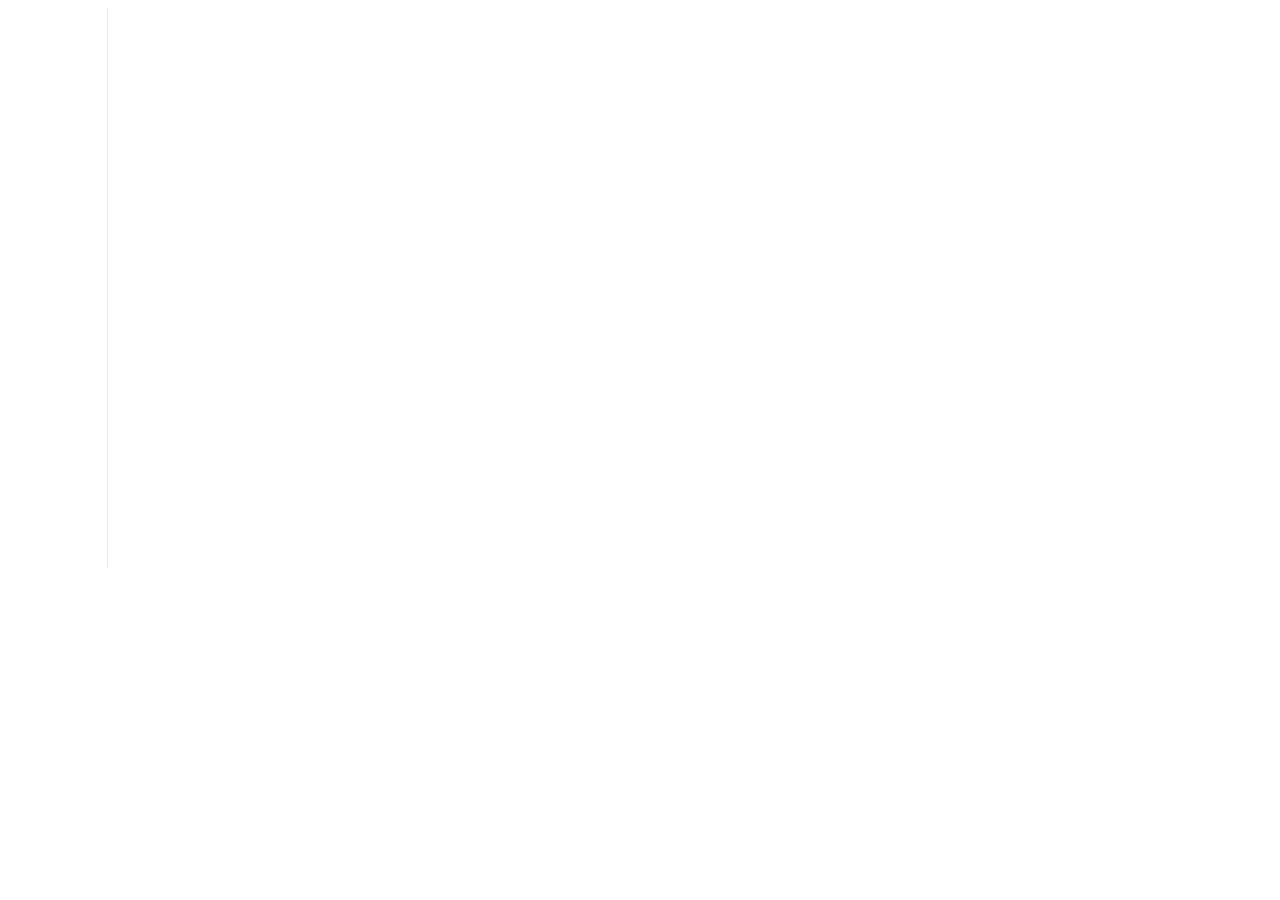
==== src/main/resources/templates/add-flow.html @ cf6750ed "recode" ====
<!DOCTYPE html>
<html xmlns:th="http://www.thymeleaf.org">
<head th:replace="common/flow-header" />
<body onLoad="init()">
<div class="container-fluid" style="padding-left: 0px;padding-right: 0px">
    <div style="float: left;width: 100px">
      <div id="paletteDiv" style="border-right: solid 1px #f5e5e5; height: 560px"></div>
    </div>

    <div style="padding-left:100px;width:100%">
        <div class="flow-top" th:include="common/flow-top ::  flow_tool_top"></div>
      <div id="diagramDiv" style="min-height: 500px;max-height: 1000px"></div>
        <pre id="flow-chart-result" style="width: 100%;margin-top: 15px;z-index:10;cursor: move;position: absolute;">

        </pre>
    </div>
</div>

<div th:include="common/flow-modal ::  flow_modal"></div>

<script th:inline="JavaScript">
    /*<![CDATA[*/
    var tmp = [[${business}]];
    window.flowData = {"nodeDataArray": [],"linkDataArray":[]};
    if( tmp && isJson(tmp.res) ){
        var jsonObj = JSON.parse( tmp.res );
        window.flowData = {"nodeDataArray": jsonObj.nodeDataArray,"linkDataArray":jsonObj.linkDataArray};
    }
    $("#delete-flow-chart").remove();

    var height = $(window).height() - 120;
    var style_height = "height:" + height + "px";
    $("#diagramDiv").attr("style", style_height);
    /*]]>*/
</script>

</body>
</html>
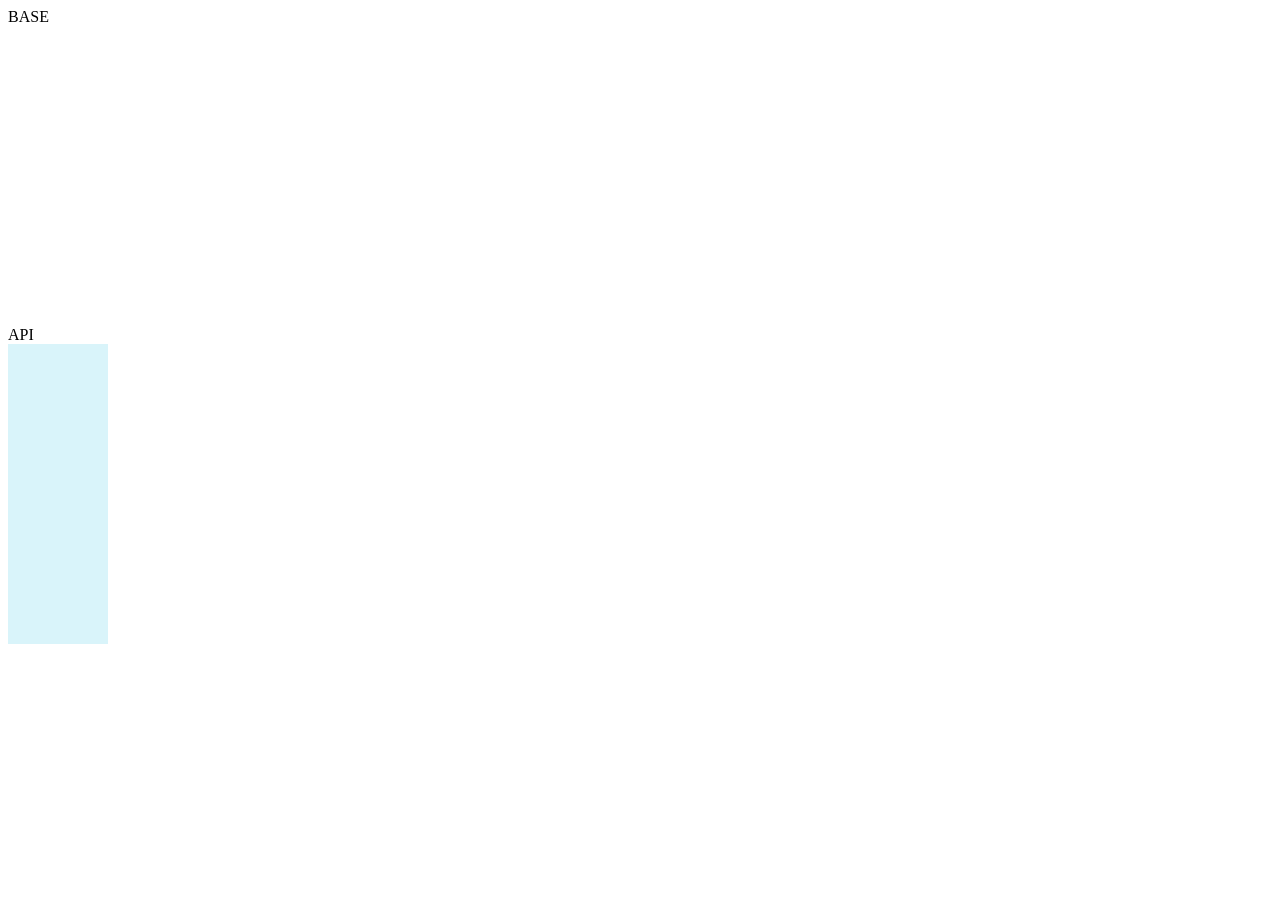
==== commit 10f0c4cf: "component" ====
--- a/src/main/resources/templates/add-flow.html
+++ b/src/main/resources/templates/add-flow.html
@@ -1,18 +1,19 @@
 <!DOCTYPE html>
 <html xmlns:th="http://www.thymeleaf.org">
 <head th:replace="common/flow-header" />
-<body onLoad="init()">
+<body>
 <div class="container-fluid" style="padding-left: 0px;padding-right: 0px">
     <div style="float: left;width: 100px">
-      <div id="paletteDiv" style="border-right: solid 1px #f5e5e5; height: 560px"></div>
+      <div class="palette palette-title glyphicon glyphicon glyphicon-menu-down" data-target="paletteDiv">BASE</div>
+      <div class="palette" id="paletteDiv" style="height: 300px"></div>
+      <div class="palette palette-title glyphicon glyphicon glyphicon-menu-down" data-target="paletteComponent">API</div>
+      <div id="paletteComponent" class="palette" style="background-color: #d9f4fa; height: 300px"></div>
     </div>
 
     <div style="padding-left:100px;width:100%">
         <div class="flow-top" th:include="common/flow-top ::  flow_tool_top"></div>
       <div id="diagramDiv" style="min-height: 500px;max-height: 1000px"></div>
-        <pre id="flow-chart-result" style="width: 100%;margin-top: 15px;z-index:10;cursor: move;position: absolute;">
-
-        </pre>
+        <pre id="flow-chart-result"></pre>
     </div>
 </div>
 
@@ -26,6 +27,7 @@
         var jsonObj = JSON.parse( tmp.res );
         window.flowData = {"nodeDataArray": jsonObj.nodeDataArray,"linkDataArray":jsonObj.linkDataArray};
     }
+
     $("#delete-flow-chart").remove();
 
     var height = $(window).height() - 120;
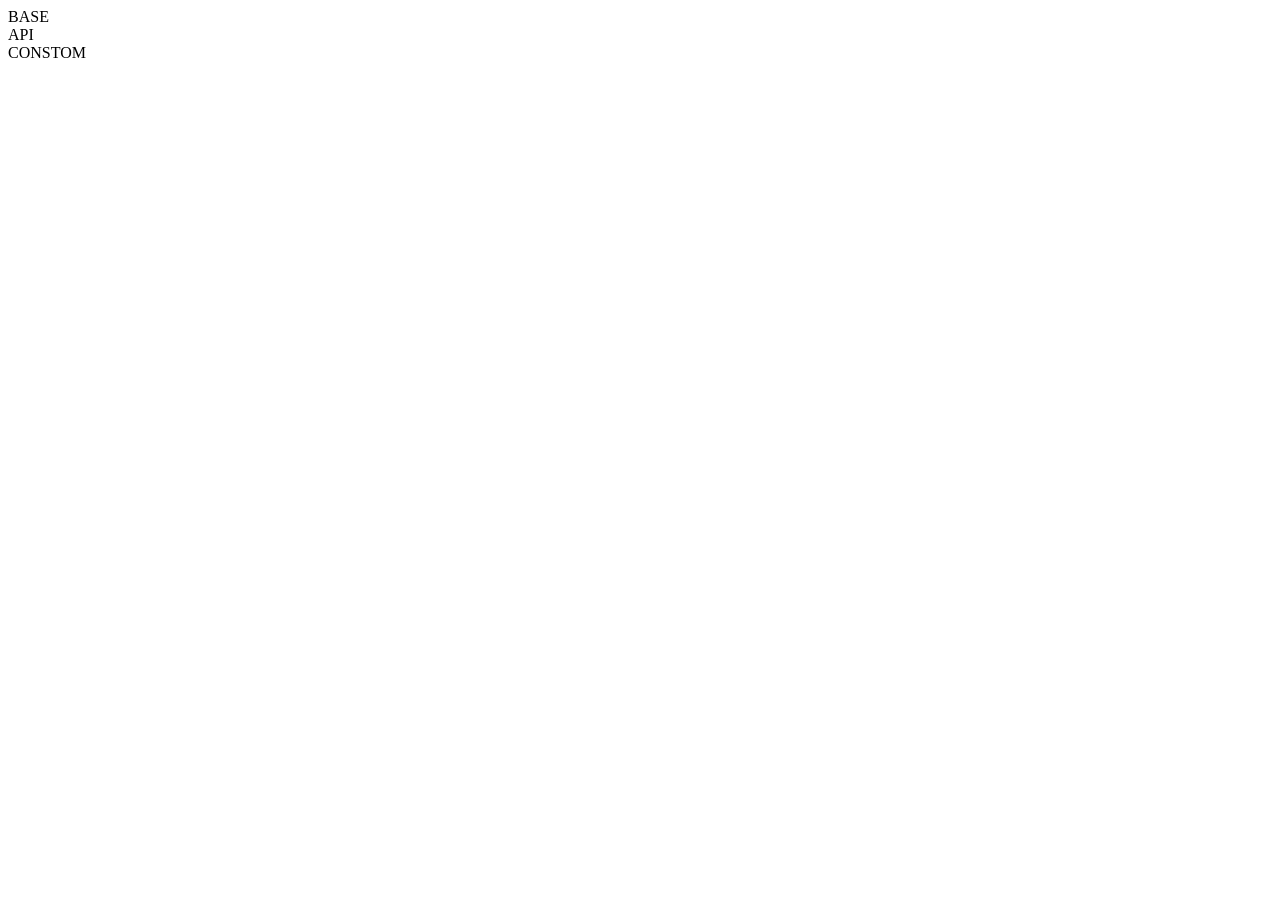
==== commit 3a037418: "web page" ====
--- a/src/main/resources/templates/add-flow.html
+++ b/src/main/resources/templates/add-flow.html
@@ -5,9 +5,11 @@
 <div class="container-fluid" style="padding-left: 0px;padding-right: 0px">
     <div style="float: left;width: 100px">
       <div class="palette palette-title glyphicon glyphicon glyphicon-menu-down" data-target="paletteDiv">BASE</div>
-      <div class="palette" id="paletteDiv" style="height: 300px"></div>
+      <div class="palette palette-content" id="paletteDiv"></div>
       <div class="palette palette-title glyphicon glyphicon glyphicon-menu-down" data-target="paletteComponent">API</div>
-      <div id="paletteComponent" class="palette" style="background-color: #d9f4fa; height: 300px"></div>
+      <div id="paletteComponent" class="palette palette-content" style="background-color: #d9f4fa;"></div>
+      <div class="palette palette-title glyphicon glyphicon glyphicon-menu-down" data-target="paletteUserConstom">CONSTOM</div>
+      <div id="paletteUserConstom" class="palette palette-content" style="background-color: #d9f4fa;"></div>
     </div>
 
     <div style="padding-left:100px;width:100%">
@@ -33,6 +35,8 @@
     var height = $(window).height() - 120;
     var style_height = "height:" + height + "px";
     $("#diagramDiv").attr("style", style_height);
+
+    window.customComponents = [{"group":"redis","items":["redis-e4","redis-e11"]},{"group":"hbase","items":["hbase:e4","hbase:e11"]}];
     /*]]>*/
 </script>
 
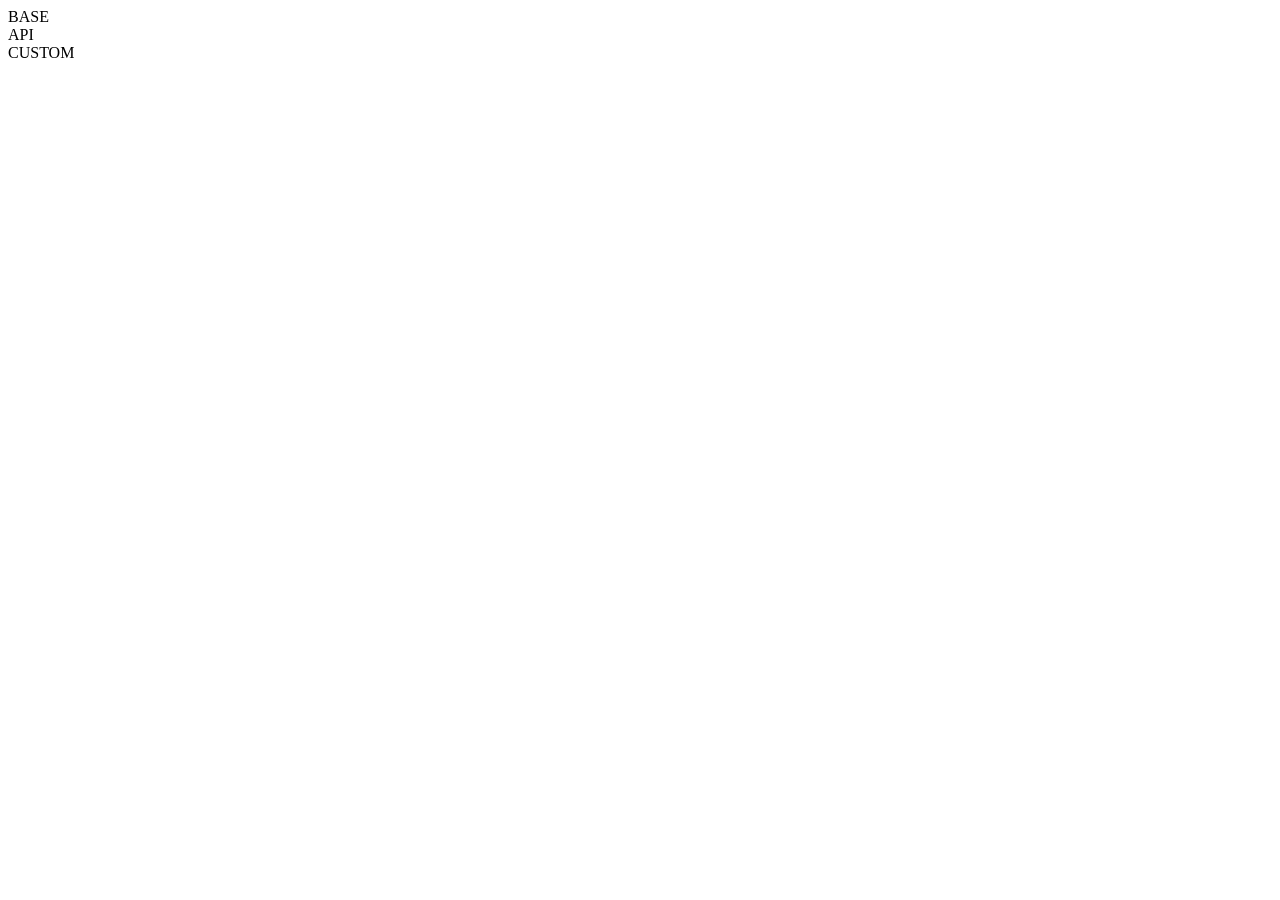
==== commit 15af03f6: "flow" ====
--- a/src/main/resources/templates/add-flow.html
+++ b/src/main/resources/templates/add-flow.html
@@ -8,14 +8,14 @@
       <div class="palette palette-content" id="paletteDiv"></div>
       <div class="palette palette-title glyphicon glyphicon glyphicon-menu-down" data-target="paletteComponent">API</div>
       <div id="paletteComponent" class="palette palette-content" style="background-color: #d9f4fa;"></div>
-      <div class="palette palette-title glyphicon glyphicon glyphicon-menu-down" data-target="paletteUserConstom">CONSTOM</div>
-      <div id="paletteUserConstom" class="palette palette-content" style="background-color: #d9f4fa;"></div>
+      <div class="palette palette-title glyphicon glyphicon glyphicon-menu-down" data-target="paletteUserCustom">CUSTOM</div>
+      <div id="paletteUserCustom" class="palette palette-content" style="background-color: #d9f4fa;"></div>
     </div>
 
     <div style="padding-left:100px;width:100%">
         <div class="flow-top" th:include="common/flow-top ::  flow_tool_top"></div>
       <div id="diagramDiv" style="min-height: 500px;max-height: 1000px"></div>
-        <pre id="flow-chart-result"></pre>
+        <pre id="flow-chart-result" class="drag"></pre>
     </div>
 </div>
 
@@ -36,7 +36,7 @@
     var style_height = "height:" + height + "px";
     $("#diagramDiv").attr("style", style_height);
 
-    window.customComponents = [{"group":"redis","items":["redis-e4","redis-e11"]},{"group":"hbase","items":["hbase:e4","hbase:e11"]}];
+    window.customComponents = [[${allFlow}]];
     /*]]>*/
 </script>
 
